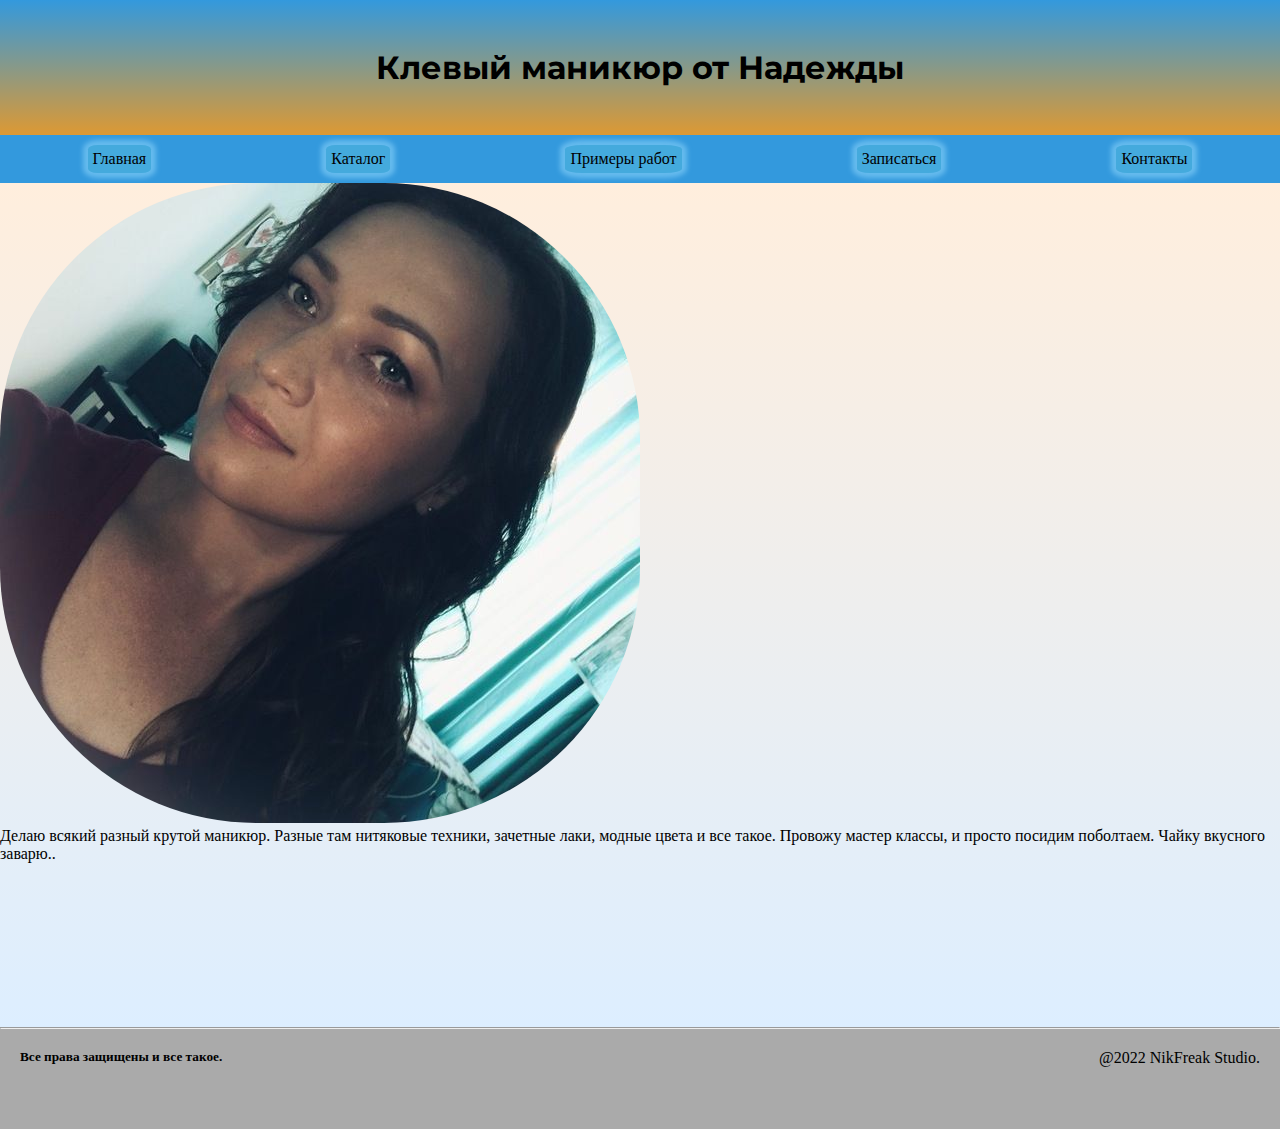
==== index.html @ 839ce58b "first commit" ====
<!DOCTYPE html>
<html lang="en">
<head>
    <meta charset="UTF-8">
    <meta http-equiv="X-UA-Compatible" content="IE=edge">
    <meta name="viewport" content="width=device-width, initial-scale=1.0">
    <title>Ноготочки от Надежды</title>
    <link rel="stylesheet" href="style.css">
</head>
<body>
    <div class="header">
    <h1>Клевый маникюр от Надежды</h1>
    </div>
    <nav>
        <ul class="nav">
            <li>Главная</li>
            <li>Каталог</li>
            <li>Примеры работ</li>
            <li>Записаться</li>
            <li>Контакты</li>
        </ul>
    </nav>
    <div class="main">
        <div class="img">
            <img src="./src/nadya.jpg" alt="Это я"/>
        </div>
        <div class="desc">
            Делаю всякий разный крутой маникюр. Разные там нитяковые техники, зачетные лаки, модные цвета и все такое.
            Провожу мастер классы, и просто посидим поболтаем. Чайку вкусного заварю..
        </div>
    </div>
    <hr>
    <footer class="footer">
        <h5>Все права защищены и все такое.</h5>
        <p id="tradeSign">@2022 NikFreak Studio.</p>
    </footer>
</body>
</html>
---- style.css ----
@import url('https://fonts.googleapis.com/css2?family=Montserrat:wght@300;600&family=Nunito:wght@300&display=swap');

* {
    margin: 0;
    padding: 0;
    box-sizing: border-box;
}
.header {
    display: flex;
    background: linear-gradient(#39d, #d93);
    align-items: center;
    height: 15vh;
    justify-content: center;
    font-family: 'Montserrat', 'Nunito', sans-serif;
}    

.nav {
    list-style-type: none;
    margin-left: 0;
    padding-left: 0;
    text-align: center;
    display: flex;
    justify-content: space-around;
    background-color: #39d;
    padding: 10px 0;
}
.nav li {
    display: inline-block;
    border-radius: 15%;
    padding: 5px;
    background-color: #4ad;
    box-shadow: 0px 0px 5px 5px #6be;
}
.main {
    background: linear-gradient(#fed, #def);
}
.img {

}
.img img {
    max-width: 100vw;
    border-radius: 40%;
}
.desc {
    height: 200px;
    
}
.footer {
    height: 100px;
    background-color: #aaa;
    padding: 20px;
    display: flex;
    justify-content: space-between;
}
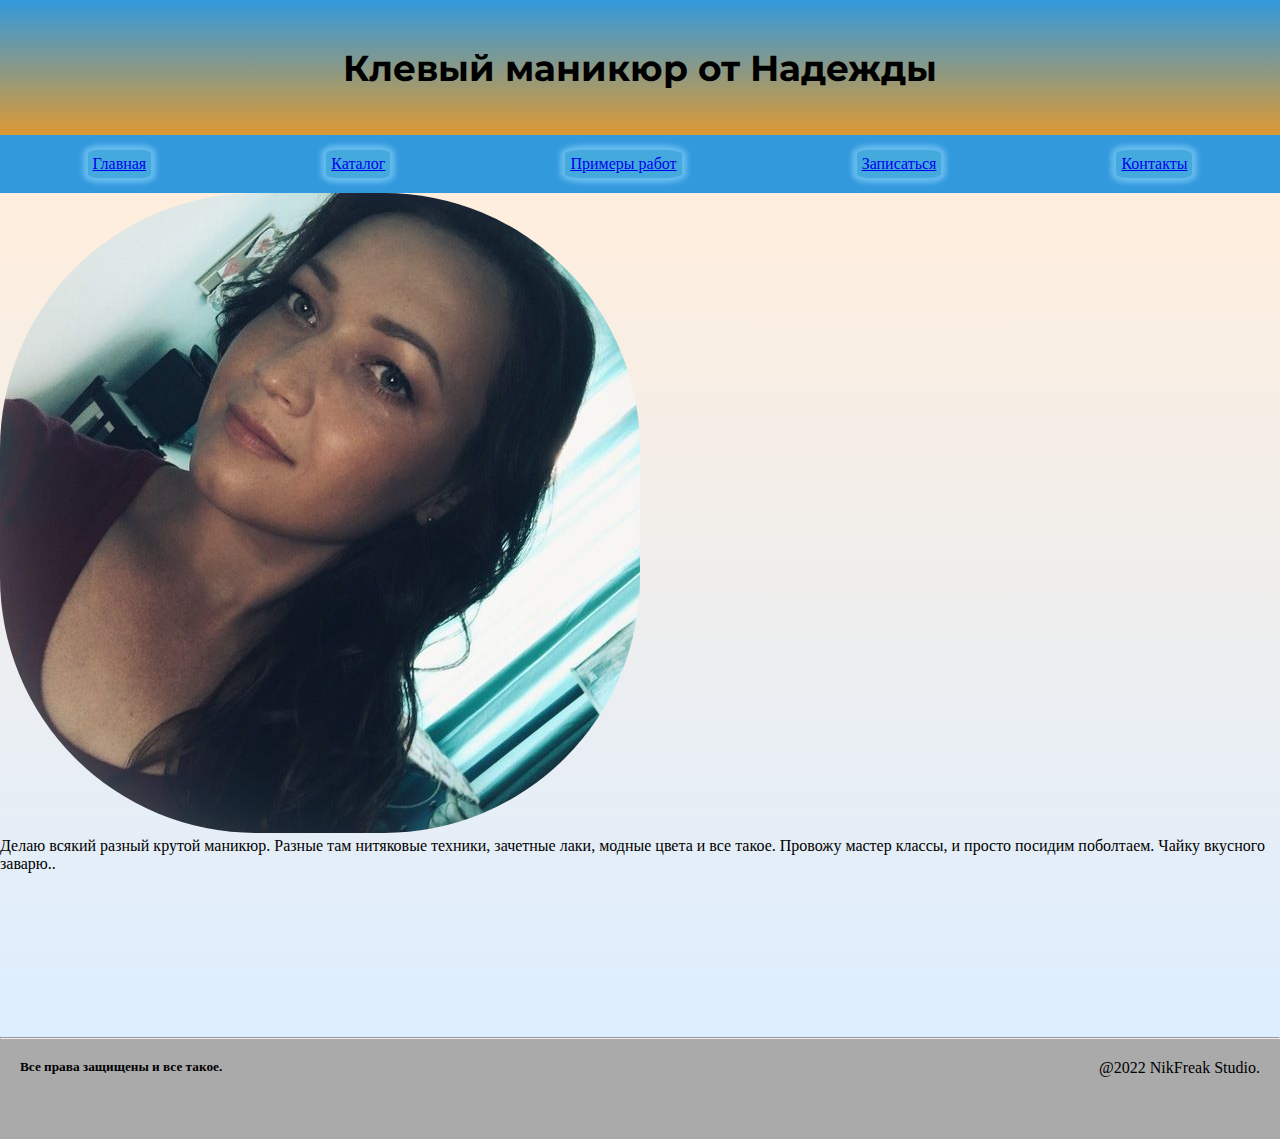
==== commit 860b4c04: "add pages" ====
--- a/index.html
+++ b/index.html
@@ -13,16 +13,16 @@
     </div>
     <nav>
         <ul class="nav">
-            <li>Главная</li>
-            <li>Каталог</li>
-            <li>Примеры работ</li>
-            <li>Записаться</li>
-            <li>Контакты</li>
+            <li><a href='#'>Главная</a></li>
+            <li><a href='./src/catalog/index.html'>Каталог</a></li>
+            <li><a href='./src/example/index.html'>Примеры работ</a></li>
+            <li><a href='./src/appointment/index.html'>Записаться</a></li>
+            <li><a href='./src/contacts/index.html'>Контакты</a></li>
         </ul>
     </nav>
     <div class="main">
         <div class="img">
-            <img src="./src/nadya.jpg" alt="Это я"/>
+            <img src="nadya.jpg" alt="Это я"/>
         </div>
         <div class="desc">
             Делаю всякий разный крутой маникюр. Разные там нитяковые техники, зачетные лаки, модные цвета и все такое.
--- a/style.css
+++ b/style.css
@@ -10,16 +10,21 @@
     background: linear-gradient(#39d, #d93);
     align-items: center;
     height: 15vh;
+    min-height: 30px;
     justify-content: center;
     font-family: 'Montserrat', 'Nunito', sans-serif;
-}    
+}
+h1 {
+    font-size: 4vh;
+} 
 
 .nav {
     list-style-type: none;
-    margin-left: 0;
+    margin: 0;
     padding-left: 0;
     text-align: center;
     display: flex;
+    flex-wrap: wrap;
     justify-content: space-around;
     background-color: #39d;
     padding: 10px 0;
@@ -28,6 +33,7 @@
     display: inline-block;
     border-radius: 15%;
     padding: 5px;
+    margin: 5px 0;
     background-color: #4ad;
     box-shadow: 0px 0px 5px 5px #6be;
 }
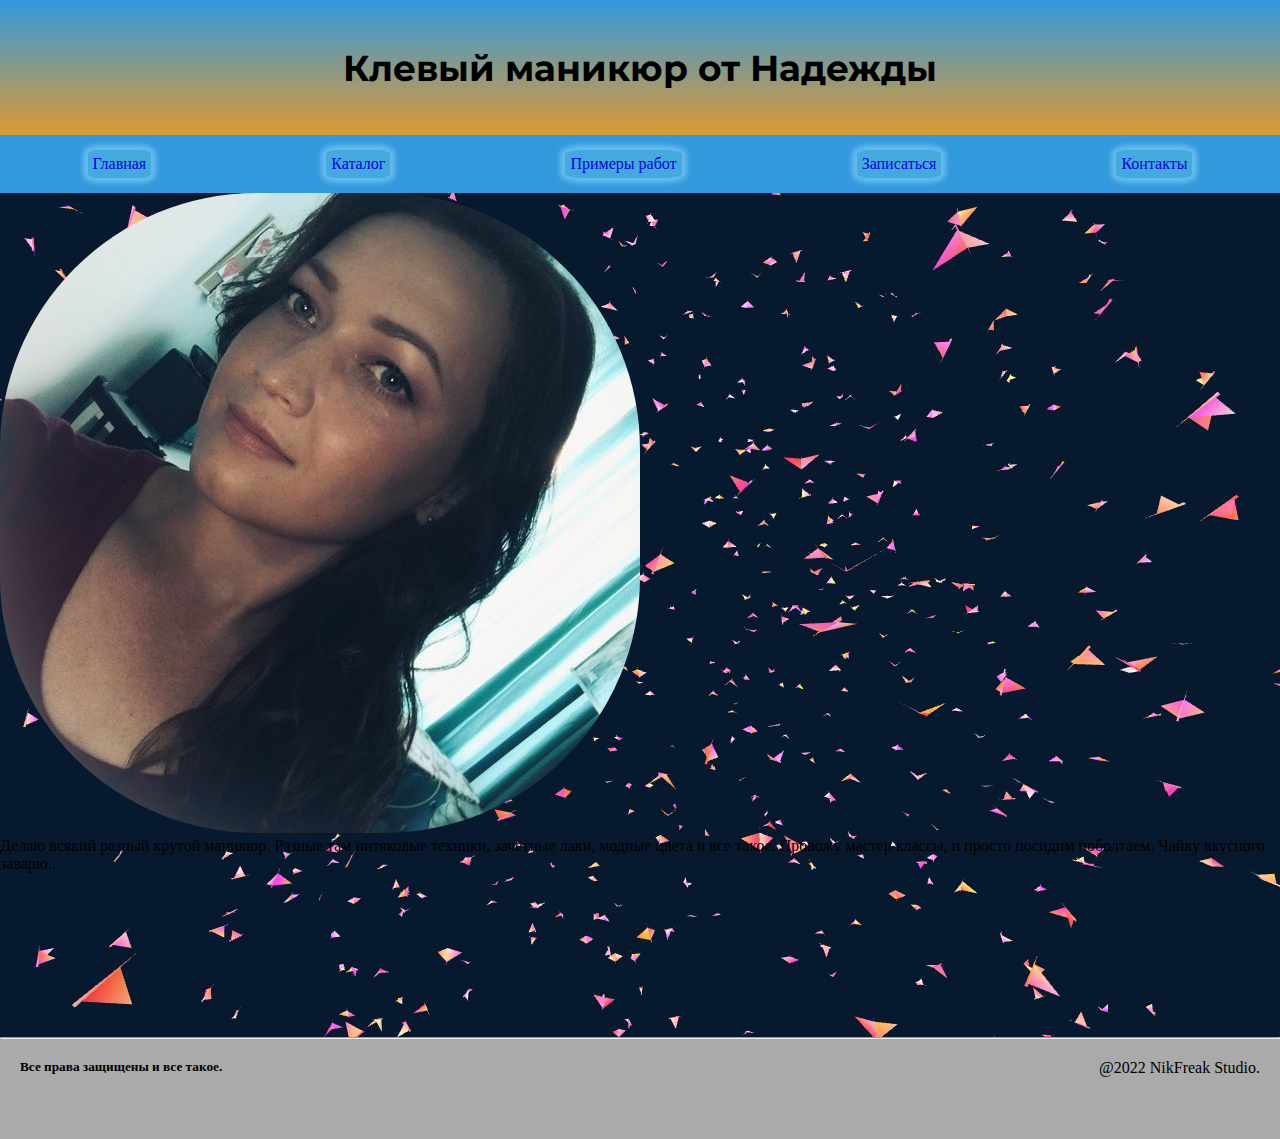
==== commit b3ba290a: "add animation" ====
--- a/index.html
+++ b/index.html
@@ -20,7 +20,7 @@
             <li><a href='./src/contacts/index.html'>Контакты</a></li>
         </ul>
     </nav>
-    <div class="main">
+    <div class="main" id="pic">
         <div class="img">
             <img src="nadya.jpg" alt="Это я"/>
         </div>
@@ -34,5 +34,19 @@
         <h5>Все права защищены и все такое.</h5>
         <p id="tradeSign">@2022 NikFreak Studio.</p>
     </footer>
+    <script src="three.min.js"></script>
+    <script src="vanta.birds.min.js"></script>
+    <script>
+        VANTA.BIRDS({
+            el: "#pic",
+            mouseControls: true,
+            touchControls: true,
+            gyroControls: false,
+            minHeight: 200.00,
+            minWidth: 200.00,
+            scale: 1.00,
+            scaleMobile: 1.00
+        })
+    </script>
 </body>
 </html>--- a/style.css
+++ b/style.css
@@ -37,6 +37,10 @@
     background-color: #4ad;
     box-shadow: 0px 0px 5px 5px #6be;
 }
+.nav a {
+    text-decoration: none;
+}
+
 .main {
     background: linear-gradient(#fed, #def);
 }
